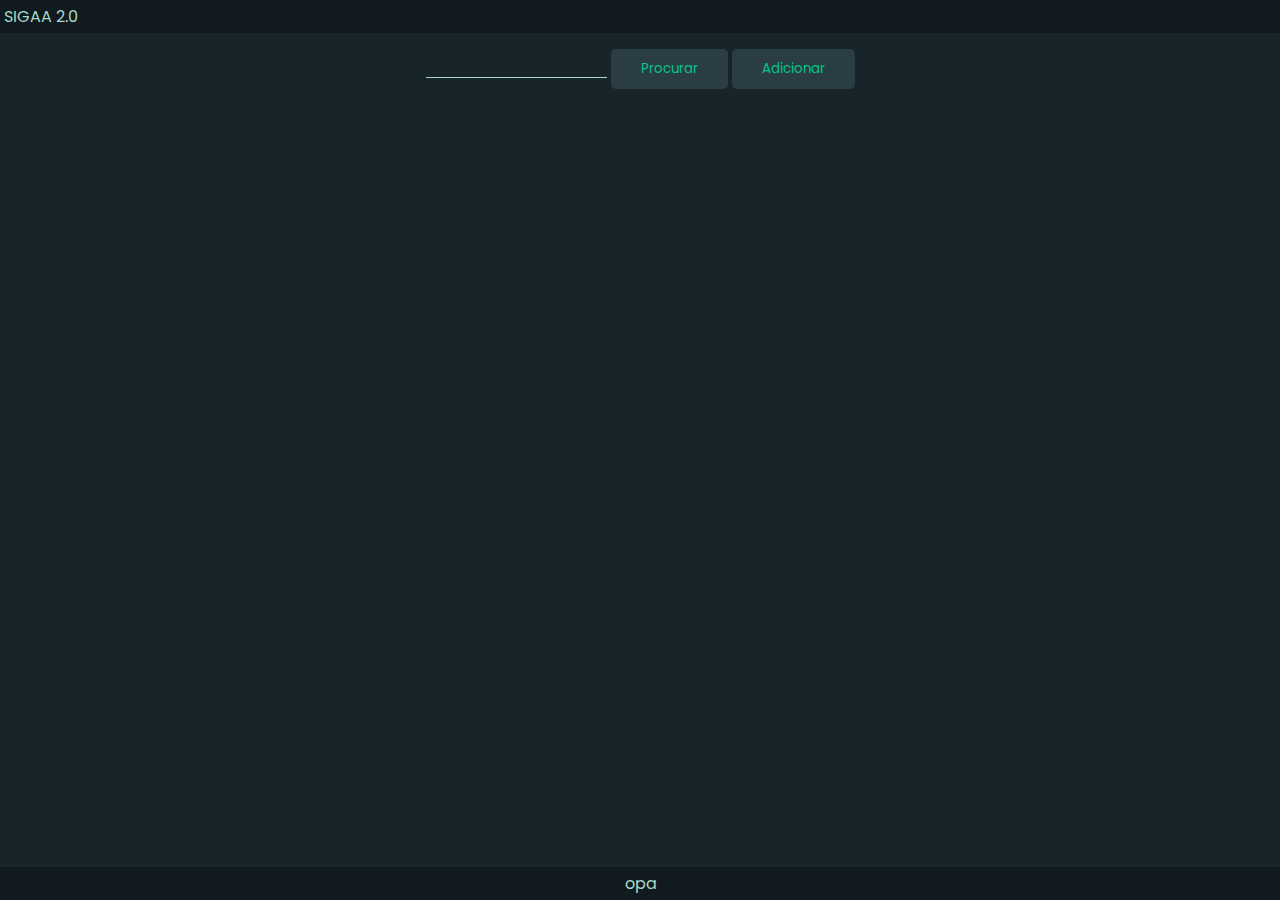
==== Cadastro-FrontEnd/index.html @ 4e7a2495 "Adding Genius and Cadastro Codes to their Directories" ====
<!DOCTYPE html>
<html>

<head>
    <meta charset="utf-8" />
    <meta http-equiv="X-UA-Compatible" content="IE=edge" />
    <title>Cadastro - Aluno</title>
    <meta name="viewport" content="width=device-width, initial-scale=1" />
    <link rel="stylesheet" type="text/css" media="screen" href="main.css" />
    <script defer async src="main.js"></script>
</head>

<body>
    <header>
        <span>SIGAA 2.0</span>
    </header>

    <main>
        <div class="action-bar">
            <input>
            <button>Procurar</button>
            <button class="bt-add">Adicionar</button>
        </div>

        <div class="container-data">
            <template class="aluno">
                <div class="modal">
                    <button class="bt-close">X</button>
                    <h1>CADASTRO PESSOA</h1>
                    <form>
                        <div>
                            <label for="nome">Nome</label>
                            <input name="nome" id="nome" type="text" placeholder="Nome Completo">
                        </div>
                        <div>
                            <label for="dataNasc">Data de Nascimento</label>
                            <input name="dataNasc" id="dataNasc" type="date" />
                        </div>
                        <div>
                            <label for="matricula">Matricula</label>
                            <input data-mascara="matricula" name="matricula" id="matricula" type="text" oninput="this.value = this.value.replace(/[^0-9]/g, '').replace(/(\..*?)\..*/g, '$1').replace(/^0[^.]/, '0');" placeholder="Matricula" maxlength="10"/>
                        </div>
                    </form>
                    <div class="action">
                        <button>SALVAR</button>
                    </div>
    
                </div>
            </template>
        </div>
    </main>

    <footer>
        <span>opa</span>
    </footer>
</body>

</html>
---- Cadastro-FrontEnd/main.css ----
/* https:flatuicolors.com/palette/de*/

@import url('https://fonts.googleapis.com/css2?family=Poppins:wght@500&display=swap');
:root {
    --ascent-color: #111b1f;
    --background-color: #17252a;
    --font-color: #a8d8c9;
    --modal-color: #2a3d44;
    --sub-color: #038058;
    --button-color: #101a1d;
}

* {
    box-sizing: border-box;
}

html,
body {
    font-family: "Poppins", sans-serif;
    margin: 0;
    padding: 0;
    min-height: 100vh;
    background-color: var(--background-color);
}

header {
    padding: .25em;
    background-color: var(--ascent-color);
}

main {
    display: flex;
    justify-content: center;
    align-items: center;
    flex-direction: column;
}

header>span {
    color: var(--font-color);
}

footer {
    position: absolute;
    padding: .25em;
    right: 0;
    bottom: 0;
    left: 0;
    color: var(--font-color);
    background-color: var(--ascent-color);
    text-align: center;
    clear: both;
}

button {
    font-family: "Poppins", sans-serif;
    color: #03c688;
    background-color: var(--background-color);
}

.action button {
    display: inline-block;
    padding: 10px 30px;
    cursor: pointer;
    border: none;
    border-radius: 5px;
}

.action button:hover {
    transform: scale(.98);
    background-color: #0c1518;
}

.modal {
    background-color: var(--modal-color);
    border-radius: 10px;
    box-shadow: 0 3px 10px rgba(0, 0, 0, 0.2);
    padding: 1em;
    margin: 2em;
    position: relative;
}

.modal .bt-close {
    position: absolute;
    height: 2em;
    width: 2em;
    right: -.3em;
    top: -.2em;
    border-radius: 10px;
    cursor: pointer;
    border: none;
}

.modal h1 {
    color: #04e79f;
    display: block;
    margin: 0 0 .25em 0;
    padding: 0;
}

.modal form>div {
    margin-top: 1em;
}

.modal form>div>label {
    color: var(--sub-color);
    display: block;
}

.modal form>div>input {
    border: 0;
    color: var(--font-color);
    background-color: var(--modal-color);
    border-bottom: 1px solid var(--font-color);
    width: 100%;
}

.modal form>div>input::placeholder {
    color: var(--font-color);
}

.modal div.action {
    display: flex;
    justify-content: flex-end;
    margin-top: .5em;
    padding-top: .5em;
}

.action-bar {
    /* border: 2px solid black; */
    top: 1em;
    position: relative;
}

.action-bar input {
    border: 0;
    background-color: var(--background-color);
    border-bottom: 1px solid var(--font-color);
}

.action-bar button {
    color: #03c688;
    background-color: var(--modal-color);
    display: inline-block;
    padding: 10px 30px;
    cursor: pointer;
    border: none;
    border-radius: 5px;
}
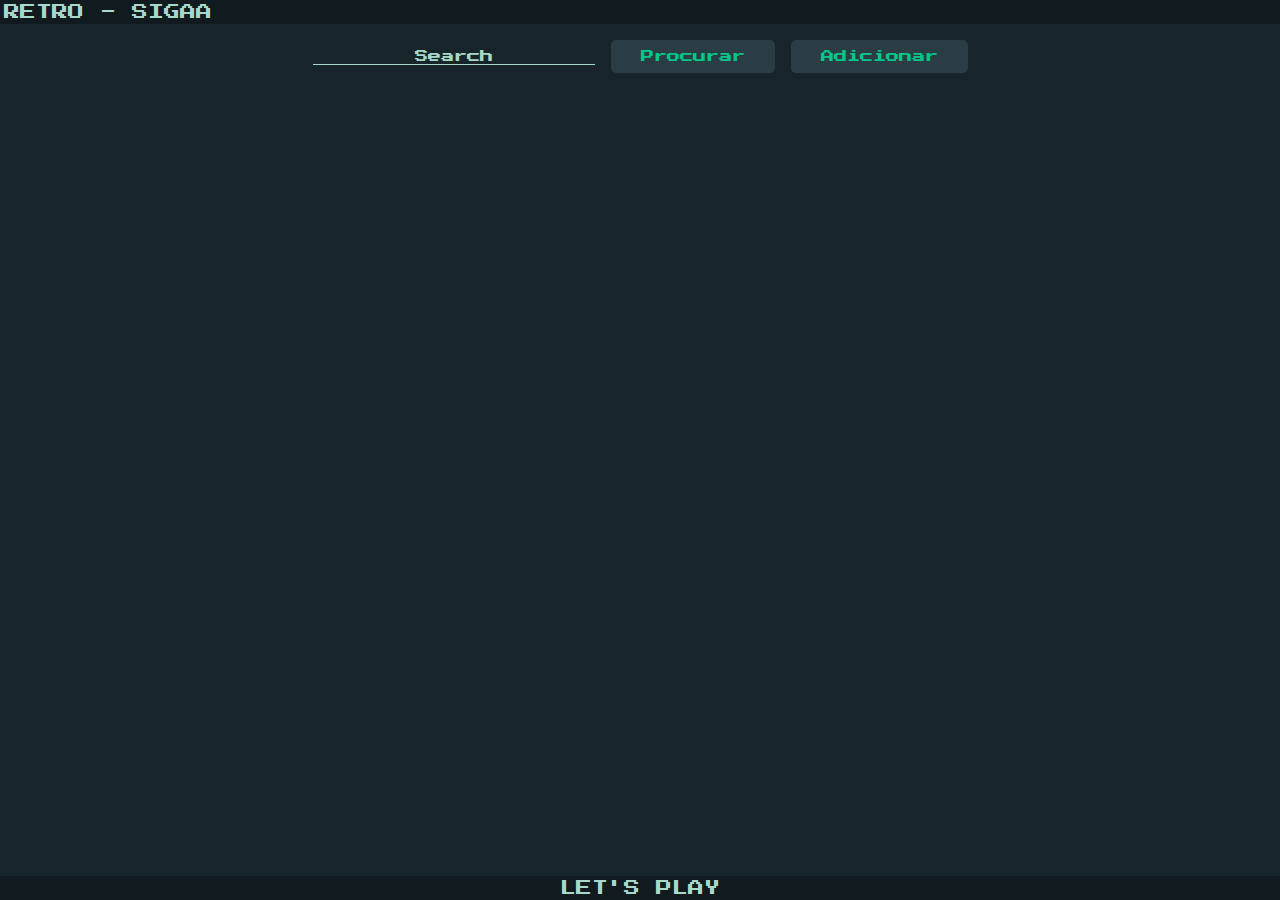
==== commit fb32f03f: "Added button sound effects, new font-family and new input placeholder and typing area colors" ====
--- a/Cadastro-FrontEnd/index.html
+++ b/Cadastro-FrontEnd/index.html
@@ -12,13 +12,13 @@
 
 <body>
     <header>
-        <span>SIGAA 2.0</span>
+        <span>RETRO - SIGAA</span>
     </header>
 
     <main>
         <div class="action-bar">
-            <input>
-            <button>Procurar</button>
+            <input name="search" id="search" type="text" placeholder="Search">
+            <button class="bt-search">Procurar</button>
             <button class="bt-add">Adicionar</button>
         </div>
 
@@ -41,7 +41,7 @@
                             <input data-mascara="matricula" name="matricula" id="matricula" type="text" oninput="this.value = this.value.replace(/[^0-9]/g, '').replace(/(\..*?)\..*/g, '$1').replace(/^0[^.]/, '0');" placeholder="Matricula" maxlength="10"/>
                         </div>
                     </form>
-                    <div class="action">
+                    <div class="bt-save">
                         <button>SALVAR</button>
                     </div>
     
@@ -51,7 +51,7 @@
     </main>
 
     <footer>
-        <span>opa</span>
+        <span>LET'S PLAY</span>
     </footer>
 </body>
 
--- a/Cadastro-FrontEnd/main.css
+++ b/Cadastro-FrontEnd/main.css
@@ -1,6 +1,6 @@
 /* https:flatuicolors.com/palette/de*/
 
-@import url('https://fonts.googleapis.com/css2?family=Poppins:wght@500&display=swap');
+@import url('https://fonts.googleapis.com/css2?family=Poppins:wght@500&family=Press+Start+2P&display=swap');
 :root {
     --ascent-color: #111b1f;
     --background-color: #17252a;
@@ -16,7 +16,7 @@
 
 html,
 body {
-    font-family: "Poppins", sans-serif;
+    font-family: "Press Start 2P", cursive;
     margin: 0;
     padding: 0;
     min-height: 100vh;
@@ -52,12 +52,12 @@
 }
 
 button {
-    font-family: "Poppins", sans-serif;
+    font-family: "Press Start 2P", cursive;
     color: #03c688;
     background-color: var(--background-color);
 }
 
-.action button {
+.bt-save button {
     display: inline-block;
     padding: 10px 30px;
     cursor: pointer;
@@ -65,7 +65,7 @@
     border-radius: 5px;
 }
 
-.action button:hover {
+.bt-save button:hover {
     transform: scale(.98);
     background-color: #0c1518;
 }
@@ -107,6 +107,8 @@
 }
 
 .modal form>div>input {
+    font-family: "Press Start 2P", cursive;
+    font-size: 12px;
     border: 0;
     color: var(--font-color);
     background-color: var(--modal-color);
@@ -118,7 +120,7 @@
     color: var(--font-color);
 }
 
-.modal div.action {
+.modal div.bt-save {
     display: flex;
     justify-content: flex-end;
     margin-top: .5em;
@@ -132,9 +134,16 @@
 }
 
 .action-bar input {
+    text-align: center;
+    font-family: "Press Start 2P", cursive;
+    color: var(--font-color);
     border: 0;
     background-color: var(--background-color);
     border-bottom: 1px solid var(--font-color);
+}
+
+.action-bar input::placeholder {
+    color: var(--font-color);
 }
 
 .action-bar button {
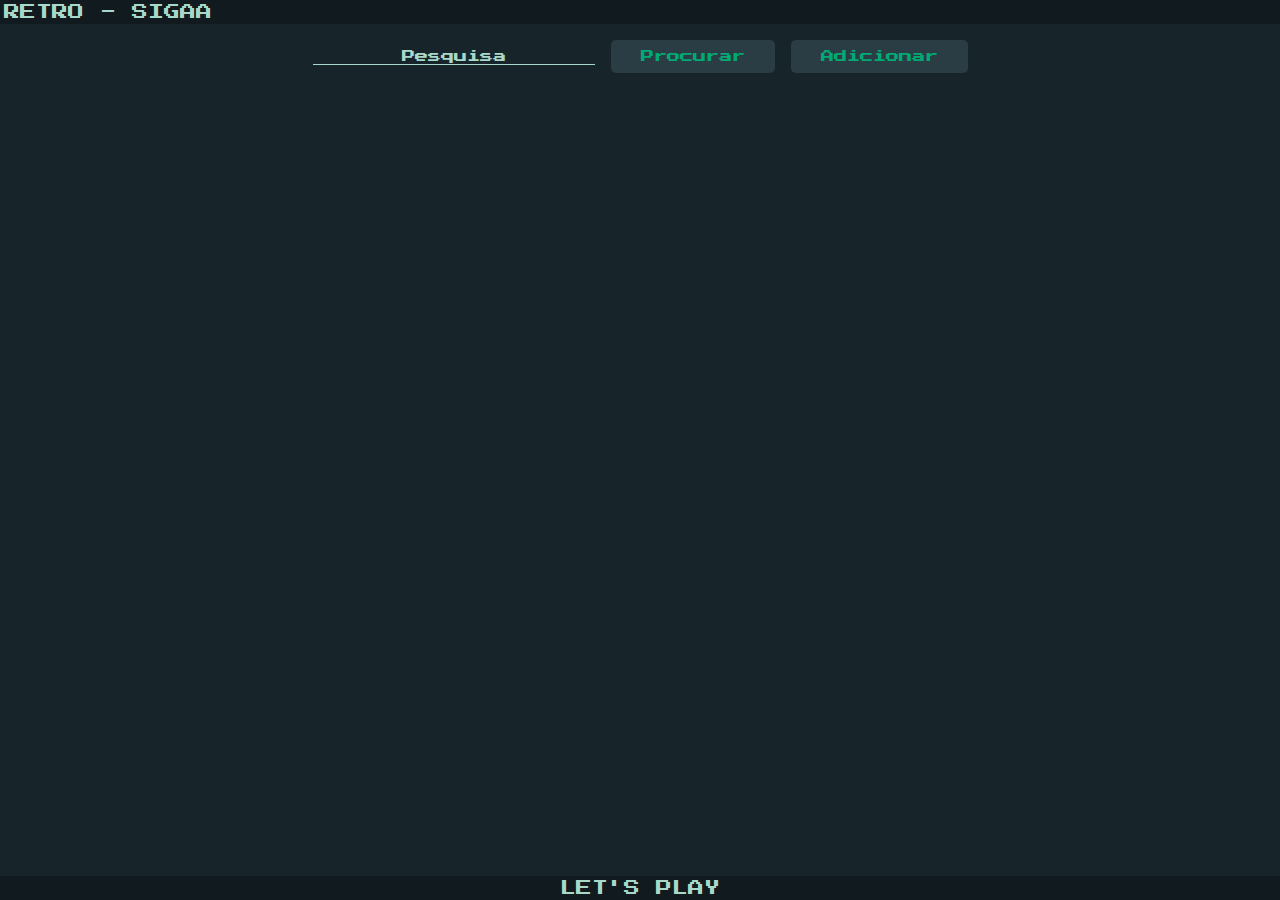
==== commit a6d9bc26: "Changed scales on 'Adicionar' and 'Procurar' when button hover" ====
--- a/Cadastro-FrontEnd/index.html
+++ b/Cadastro-FrontEnd/index.html
@@ -17,7 +17,7 @@
 
     <main>
         <div class="action-bar">
-            <input name="search" id="search" type="text" placeholder="Search">
+            <input name="search" id="search" type="text" placeholder="Pesquisa">
             <button class="bt-search">Procurar</button>
             <button class="bt-add">Adicionar</button>
         </div>
--- a/Cadastro-FrontEnd/main.css
+++ b/Cadastro-FrontEnd/main.css
@@ -53,7 +53,7 @@
 
 button {
     font-family: "Press Start 2P", cursive;
-    color: #03c688;
+    color: #039164;
     background-color: var(--background-color);
 }
 
@@ -67,8 +67,16 @@
 
 .bt-save button:hover {
     transform: scale(.98);
+    color: #03c688;
     background-color: #0c1518;
 }
+
+.bt-save button:active{
+    transform: scale(.98);
+    color: #03c688;
+    background-color: #0c1518;
+}
+
 
 .modal {
     background-color: var(--modal-color);
@@ -116,8 +124,12 @@
     width: 100%;
 }
 
-.modal form>div>input::placeholder {
+.modal input::placeholder {
     color: var(--font-color);
+}
+
+textarea:focus, input:focus {
+    outline: none;
 }
 
 .modal div.bt-save {
@@ -147,11 +159,17 @@
 }
 
 .action-bar button {
-    color: #03c688;
+    color: #01aa74;
     background-color: var(--modal-color);
     display: inline-block;
     padding: 10px 30px;
     cursor: pointer;
     border: none;
     border-radius: 5px;
+}
+
+.action-bar button:hover{
+    color: #03c688;
+    transform: scale(.98);
+    background-color: #0c1518;
 }